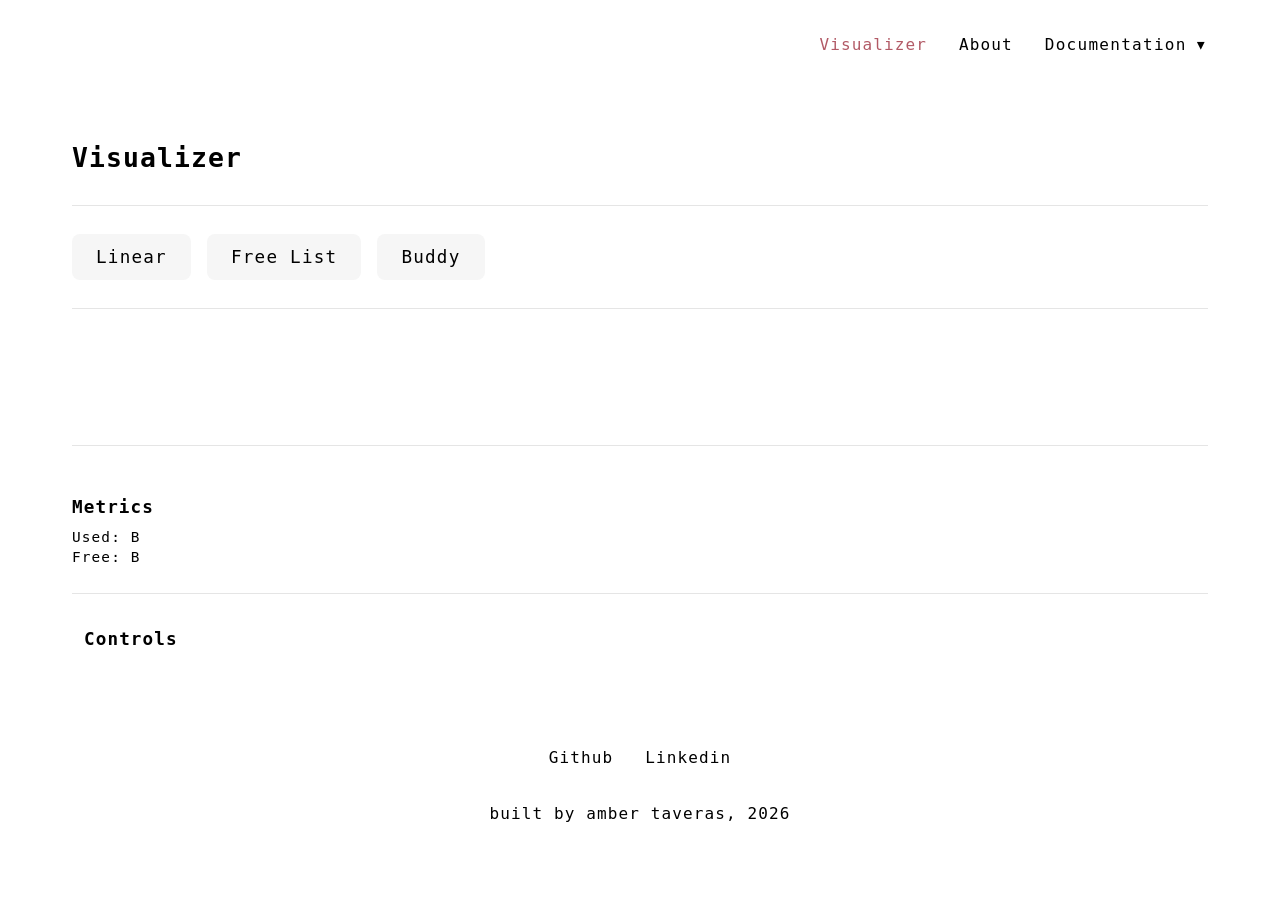
==== index.html @ daa1145d "deploy: e50eeb87aefc9b953b0ebc508882c3ed1bf80727" ====
<!doctype html>
<html lang="en">
  <head>
    <meta charset="UTF-8" />
    <meta name="viewport" content="width=device-width, initial-scale=1.0" />
    <link rel="stylesheet" href="styles.css" />
    <script src="js/components.js" defer></script>
    <script type="module" src="js/script.js"></script>
    <title>Memory Allocators</title>
  </head>
  <body>
    <site-nav></site-nav>
    <main>
      <header>
        <h2>Visualizer</h2>
      </header>

      <section class="allocator-selection">
        <button class="toggle" data-type="linear">Linear</button>
        <button class="toggle" data-type="free-list">Free List</button>
        <button class="toggle" data-type="buddy">Buddy</button>
      </section>

      <section class="visualizer">
        <h3 class="title"></h3>
        <br />
        <br />
        <div id="allocator"></div>
        <br />
        <div id="legend">
          <div class="legend-item">
            <div class="block used legend-swatch"></div>
            <span>Used</span>
          </div>
          <div class="legend-item">
            <div class="block free legend-swatch"></div>
            <span>Free</span>
          </div>
          <div class="legend-item">
            <div class="block header legend-swatch"></div>
            <span>Header</span>
          </div>
        </div>
        <em id="note">NOTE: Allocation sizes may include adjustments for alignment</em>
      </section>

      <section class="metrics">
        <h4>Metrics</h4>
        <ul class="metrics-list">
          <li>Used: <span id="m-used"></span> B</li>
          <li>Free: <span id="m-free"></span> B</li>
        </ul>
      </section>

      <section class="controls">
        <h4>Controls</h4>
      </section>
    </main>
    <site-footer></site-footer>
  </body>
</html>
---- styles.css ----
:root {
    --color-accent: #FFCEE4;
    --color-primary: #B25A66;
    --color-secondary: #7F1F3A;
    --color-tertiary: #D01257;
    --color-grey: #f6f6f6;
    --max-width: 1200px;
    --spacing: 2rem;
}

* {
    box-sizing: border-box;
}

/* GLOBAL TAG STYLES */
body {
    font-family: "Kode Mono", monospace;
    letter-spacing: 0.07em;
    margin: 0;
    padding: 0;
    min-height: 100vh;
    display: flex;
    flex-direction: column;
    font-weight: normal;
}

nav,
main,
footer {
    padding: var(--spacing);
    max-width: var(--max-width);
    width: 100%;
    margin: 0 auto;
    box-sizing: border-box;
}

a {
    color: black;
    text-decoration: none;
    transition: color 0.3s ease;
}

a:hover {
    color: var(--color-tertiary);
}

ul {
    list-style: none;
    margin: 0;
    padding: 0;
    display: flex;
}

nav ul {
    display: flex;
    gap: 2rem;
    align-items: center;
    justify-content: flex-end;
}

nav li {
    margin: 0;
}

.active,
.selected {
    color: var(--color-primary);
}

main {
    flex: 1;
    font-size: 1.1rem;
}

h1,
h2,
h3,
h4,
h5,
h6 {
    font-weight: normal;
}

header {
    margin-bottom: 2rem;
}

h2 {
    font-weight: 800;
    margin-bottom: 0.5rem;
}

h3 {
    font-weight: 700;
    margin-bottom: 0.75rem;
}

h4 {
    font-weight: 600;
    margin-bottom: 0.75rem;
}

p {
    line-height: 1.9;
    margin-bottom: 1.4rem;
}

code {
    font-size: 1.1rem;
    font-weight: 500;
    background: #f3f3f3;
}

pre {
    background: var(--color-grey);
    border: 1px solid #e5e5e5;
    border-radius: 6px;
    padding: 12px 14px;
    margin: 0.5rem 0 0.75rem;
    overflow-x: auto;
}

pre code {
    background: none;
    padding: 0;
    font-size: 1rem;
}

section {
    padding-top: 1.75rem;
    border-top: 1px solid #e5e5e5;
    margin-top: 1.75rem;
}

.allocator-selection {
    display: flex;
    justify-content: flex-start;
    gap: 1rem;
    margin-bottom: 1.2rem;
}

.toggle {
    font-family: inherit;
    background: var(--color-grey);
    padding: 0.8rem 1.5rem;
    font-size: 1.1rem;
    border: none;
    letter-spacing: 0.07em;
    cursor: pointer;
    border-radius: 0.5rem;
}

#allocator {
    display: none;
}

#allocator.view {
    width: 100%;
    height: 60px;
    display: flex;
    align-items: center;
    position: relative;
    border: 2px solid black;
    border-radius: 2px;
}

.block {
    position: absolute;
    height: 100%;
    display: flex;
    justify-content: center;
    align-items: center;
}

.block.header {
    background: #84cc16;
    border-left: 1.5px solid var(--color-primary);
    border-right: 1.5px solid var(--color-primary);
}

.block.used {
    background: var(--color-secondary);
    color: var(--color-accent);
    border-left: 1.5px solid var(--color-primary);
    border-right: 1.5px solid var(--color-primary);
}

.block.free {
    background: #e0e0e0;
    border-left: 1.5px solid var(--color-primary);
    border-right: 1.5px solid var(--color-primary);
}

.block:first-child {
    border-left: none;
}

.block:last-child {
    border-right: none;
}

#legend {
    display: none;
    justify-content: center;
    gap: 1.5rem;
    margin-top: 0.5rem;
    font-size: 0.75rem;
}

#legend.view {
    display: flex;
}

.legend-item {
    display: flex;
    align-items: center;
    gap: 0.25rem;
}

.legend-swatch {
    position: relative;
    width: 0.75rem;
    height: 0.75rem;
    border-radius: 0.125rem;
    flex-shrink: 0;
}

.block.legend-swatch {
    border: none;
}

#note {
    display: none;
}

#note.view {
    display: block;
    align-self: center;
    justify-self: center;
    padding-top: 2rem;
    font-size: 0.7rem;
}

.metrics ul {
    display: flex;
    flex-direction: column;
    gap: 0.2rem;
    font-size: 0.9rem;
}

.controls {
    display: flex;
    flex-direction: column;
    gap: 0.5rem;
    padding: 0.75rem;
}

.control-row {
    display: flex;
    align-items: center;
    gap: 0.4rem;
    font-size: 1rem;
}

.controls select,
.controls input[type="number"] {
    padding: 0.25rem 0.5rem;
    background: #fff;
    border: 1px solid black;
    border-radius: 0.25rem;
    cursor: pointer;
    font-size: inherit;
    font-family: inherit;
}

.controls select:focus,
.controls input[type="number"]:focus {
    outline: none;
    border-color: var(--color-primary);
}

.controls select:disabled {
    opacity: 0.4;
    cursor: not-allowed;
}

.controls button {
    padding: 4px 10px;
    background: var(--color-primary);
    border: 1px solid var(--color-secondary);
    border-radius: 4px;
    color: #fff;
    cursor: pointer;
    white-space: nowrap;
    font-size: inherit;
    font-family: inherit;
}

.controls button:hover {
    background: var(--color-secondary);
    border-color: var(--color-secondary);
}

.controls button:active {
    background: var(--color-tertiary);
    border-color: var(--color-tertiary);
}

.method {
    padding-bottom: 1.25rem;
    margin-bottom: 1.75rem;
    border-bottom: 1px solid #f0f0f0;
}

.method ul {
    display: block;
}

.method li {
    line-height: 1.5;
}

.method:last-child {
    border-bottom: none;
    margin-bottom: 0;
    padding-bottom: 0;
}

#design,
#api,
#usage,
#dependencies,
#future {
    padding-top: 1.5rem;
    border-top: 1px solid #e5e5e5;
    margin-top: 1.5rem;
}

.docs-list {
    display: flex;
    flex-direction: column;
    gap: 0.5rem;
    padding-inline-start: 2rem;
    list-style-type: disc;
}

footer {
    margin-top: auto;
    display: flex;
    flex-direction: column;
    align-items: center;
    justify-content: center;
}

footer ul {
    gap: 2rem;
    align-items: center;
    justify-content: flex-end;
}

footer li {
    margin: 0;
}

#copyright {
    font-size: clamp(0.8rem, 2vw, 1rem);
    padding: 1rem 0;
}

/* navigation dropdown */
.dropdown {
    position: relative;
}

.dropdown-trigger {
    background: none;
    border: none;
    font-family: inherit;
    letter-spacing: 0.08em;
    font-size: 1rem;
    cursor: pointer;
    padding: 0;
    display: flex;
    align-items: center;
    gap: 0.5rem;
    transition: color 0.2s ease;
}

.dropdown-trigger:hover,
.dropdown-trigger.active {
    color: var(--color-tertiary);
}

.dropdown-trigger span {
    display: inline-block;
    transition: transform 0.2s ease;
    font-size: 1.25rem;
}

.dropdown.open .dropdown-trigger span {
    transform: rotate(180deg);
}

.dropdown-menu {
    display: none;
    position: absolute;
    top: calc(100% + 0.75rem);
    right: 0;
    min-width: 160px;
    z-index: 100;
    padding: 0.25rem 0;
    font-size: 1rem;
}

.dropdown-menu li {
    width: 100%;
}

.dropdown-menu a {
    display: block;
    padding: 0.5rem 0.5rem;
    white-space: nowrap;
    transition: color 0.2s ease, background 0.2s ease;
}

.dropdown-menu a:hover {
    color: var(--color-tertiary);
    background: var(--color-accent);
}

.dropdown-menu {
    display: none;
}

.dropdown-menu.open {
    display: flex;
    flex-direction: column;
    gap: 0.5rem;
    text-align: right;
}
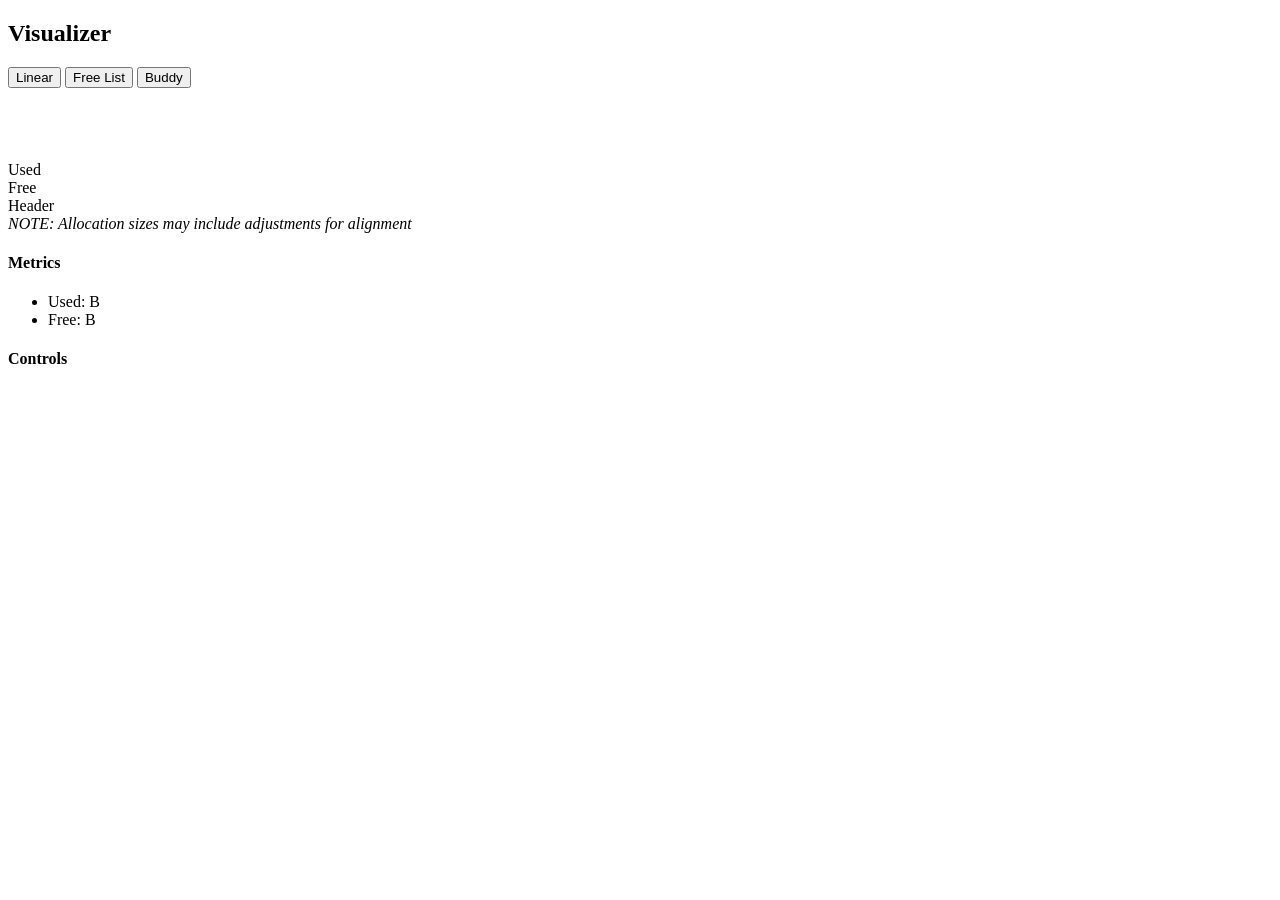
==== commit 14b8d614: "deploy: ff5e01f0a51798438e09207d1ada9b50ae0132e8" ====
--- a/index.html
+++ b/index.html
@@ -3,6 +3,7 @@
   <head>
     <meta charset="UTF-8" />
     <meta name="viewport" content="width=device-width, initial-scale=1.0" />
+    <base href="/memory-allocators/">
     <link rel="stylesheet" href="styles.css" />
     <script src="js/components.js" defer></script>
     <script type="module" src="js/script.js"></script>
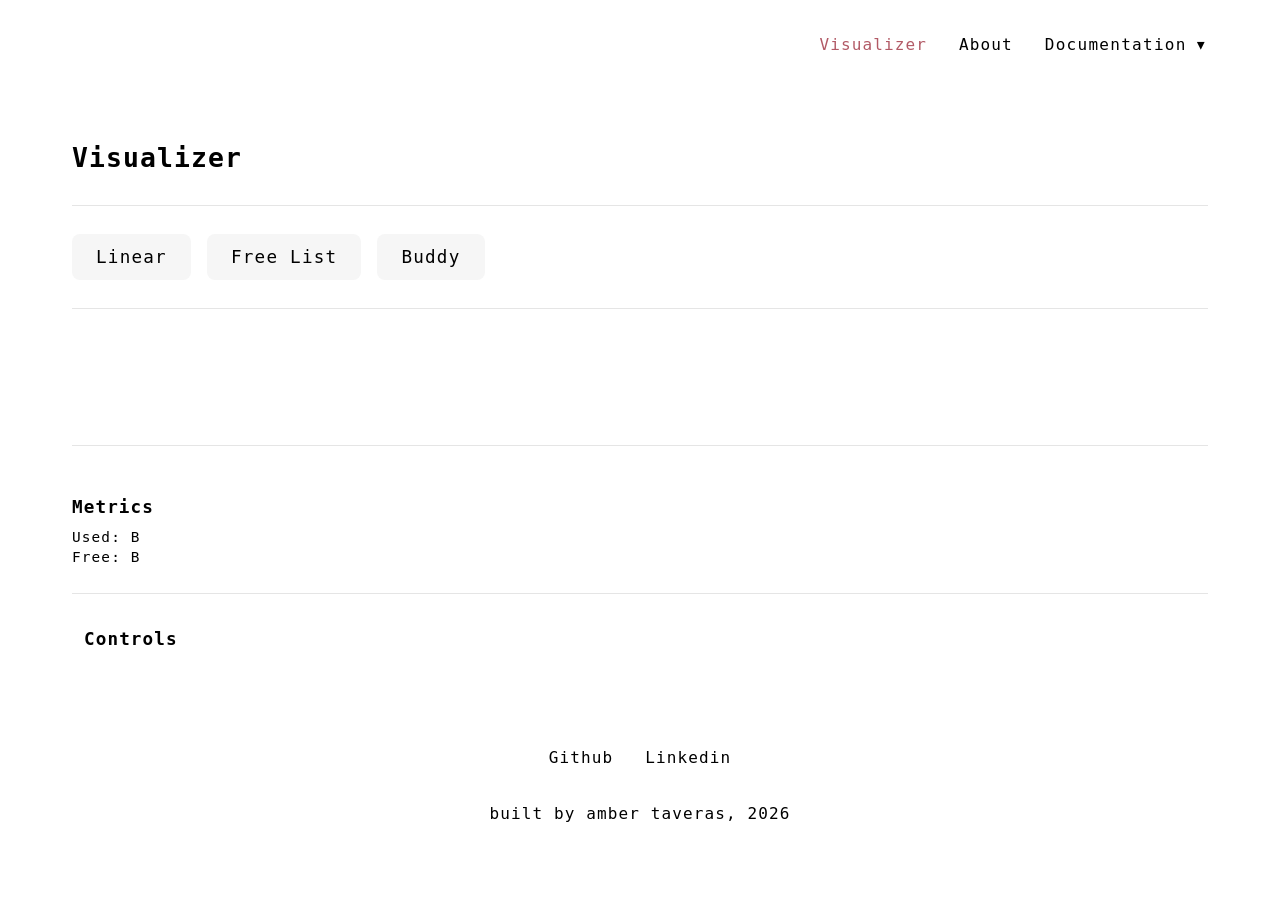
==== commit 7bf50c42: "deploy: cc2c0f567ee0db3e3e4940b6fe0087c74b04341c" ====
--- a/index.html
+++ b/index.html
@@ -3,7 +3,6 @@
   <head>
     <meta charset="UTF-8" />
     <meta name="viewport" content="width=device-width, initial-scale=1.0" />
-    <base href="/memory-allocators/">
     <link rel="stylesheet" href="styles.css" />
     <script src="js/components.js" defer></script>
     <script type="module" src="js/script.js"></script>
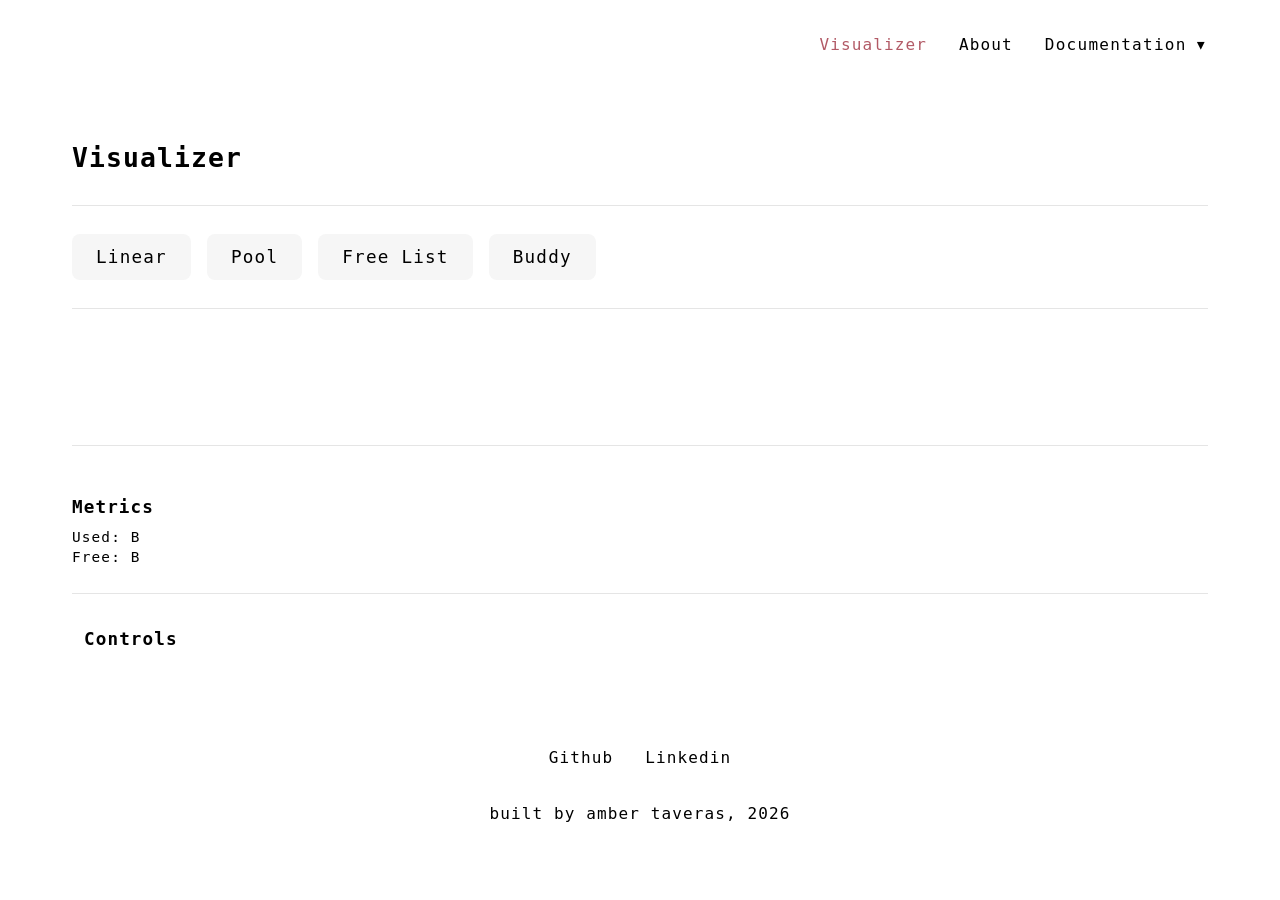
==== commit 8d3c308f: "deploy: 35d3d6edac28f0cb1c73bf30af979b9272de90a3" ====
--- a/index.html
+++ b/index.html
@@ -17,6 +17,7 @@
 
       <section class="allocator-selection">
         <button class="toggle" data-type="linear">Linear</button>
+        <button class="toggle" data-type="pool">Pool</button>
         <button class="toggle" data-type="free-list">Free List</button>
         <button class="toggle" data-type="buddy">Buddy</button>
       </section>
@@ -41,7 +42,13 @@
             <span>Header</span>
           </div>
         </div>
-        <em id="note">NOTE: Allocation sizes may include adjustments for alignment</em>
+        <em id="note">
+          NOTE: Allocation sizes may include adjustments for header metadata,
+          alignment and padding. On allocation metadata becomes available to the
+          user. See documentation for more details.
+        </em>
+
+        <div id="error"></div>
       </section>
 
       <section class="metrics">
